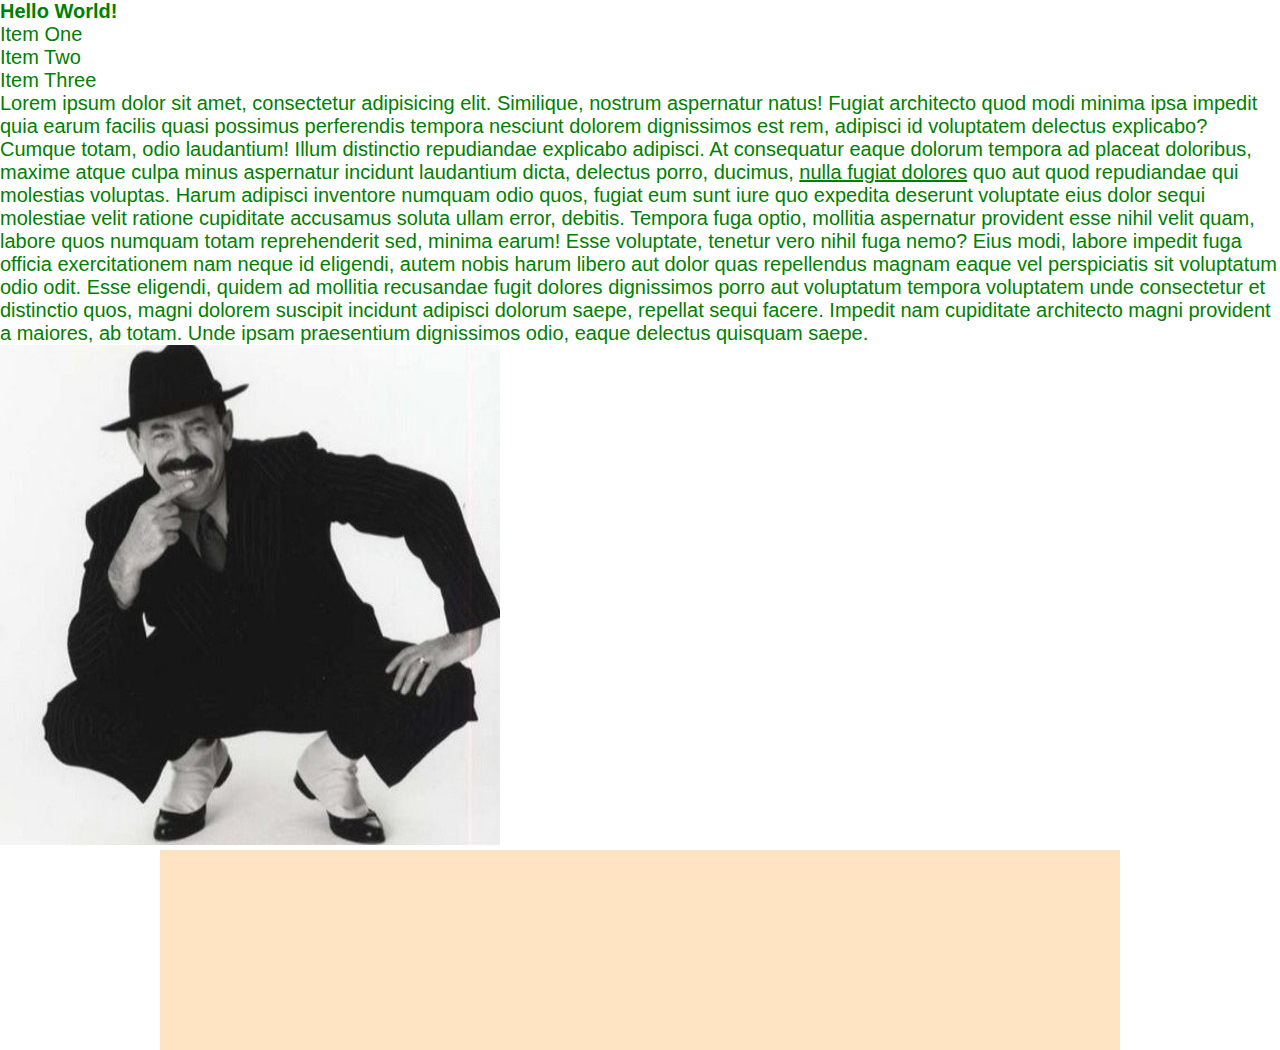
==== starter.html @ 07eaece1 "Added new page, complete with Scatman image and a lovely bisque footer!" ====
<!DOCTYPE html>
<html lang="en">
<head>
  <meta charset="UTF-8">
  <meta name="viewport" content="width=device-width, initial-scale=1.0">
  <meta http-equiv="X-UA-Compatible" content="ie=edge">
  <link rel="stylesheet" href="starter.css">
  <title>Document</title>
</head>
<body>
  <h1>Hello World!</h1>
  <ol>
    <li>Item One</li>
    <li>Item Two</li>
    <li>Item Three</li>
  </ol>
  <p>Lorem ipsum dolor sit amet, consectetur adipisicing elit. Similique, nostrum aspernatur natus! Fugiat architecto quod modi minima ipsa impedit quia earum facilis quasi possimus perferendis tempora nesciunt dolorem dignissimos est rem, adipisci id voluptatem delectus explicabo? Cumque totam, odio laudantium! Illum distinctio repudiandae explicabo adipisci. At consequatur eaque dolorum tempora ad placeat doloribus, maxime atque culpa minus aspernatur incidunt laudantium dicta, delectus porro, ducimus, <a href=https://www.google.com/>nulla fugiat dolores</a> quo aut quod repudiandae qui molestias voluptas. Harum adipisci inventore numquam odio quos, fugiat eum sunt iure quo expedita deserunt voluptate eius dolor sequi molestiae velit ratione cupiditate accusamus soluta ullam error, debitis. Tempora fuga optio, mollitia aspernatur provident esse nihil velit quam, labore quos numquam totam reprehenderit sed, minima earum! Esse voluptate, tenetur vero nihil fuga nemo? Eius modi, labore impedit fuga officia exercitationem nam neque id eligendi, autem nobis harum libero aut dolor quas repellendus magnam eaque vel perspiciatis sit voluptatum odio odit. Esse eligendi, quidem ad mollitia recusandae fugit dolores dignissimos porro aut voluptatum tempora voluptatem unde consectetur et distinctio quos, magni dolorem suscipit incidunt adipisci dolorum saepe, repellat sequi facere. Impedit nam cupiditate architecto magni provident a maiores, ab totam. Unde ipsam praesentium dignissimos odio, eaque delectus quisquam saepe.</p>
  <img src="images/scatmanjohn.jpg">
  <div class="potato">

  </div>
</body>
</html>
---- starter.css ----
* {
  margin: 0;
  padding: 0;
  color: green;
  font-size: 20px;
  font-family: Arial, sans-serif;
}

.potato {
  margin: 0 auto;
  height: 200px;
  width: 75%;
  background-color: bisque;
}
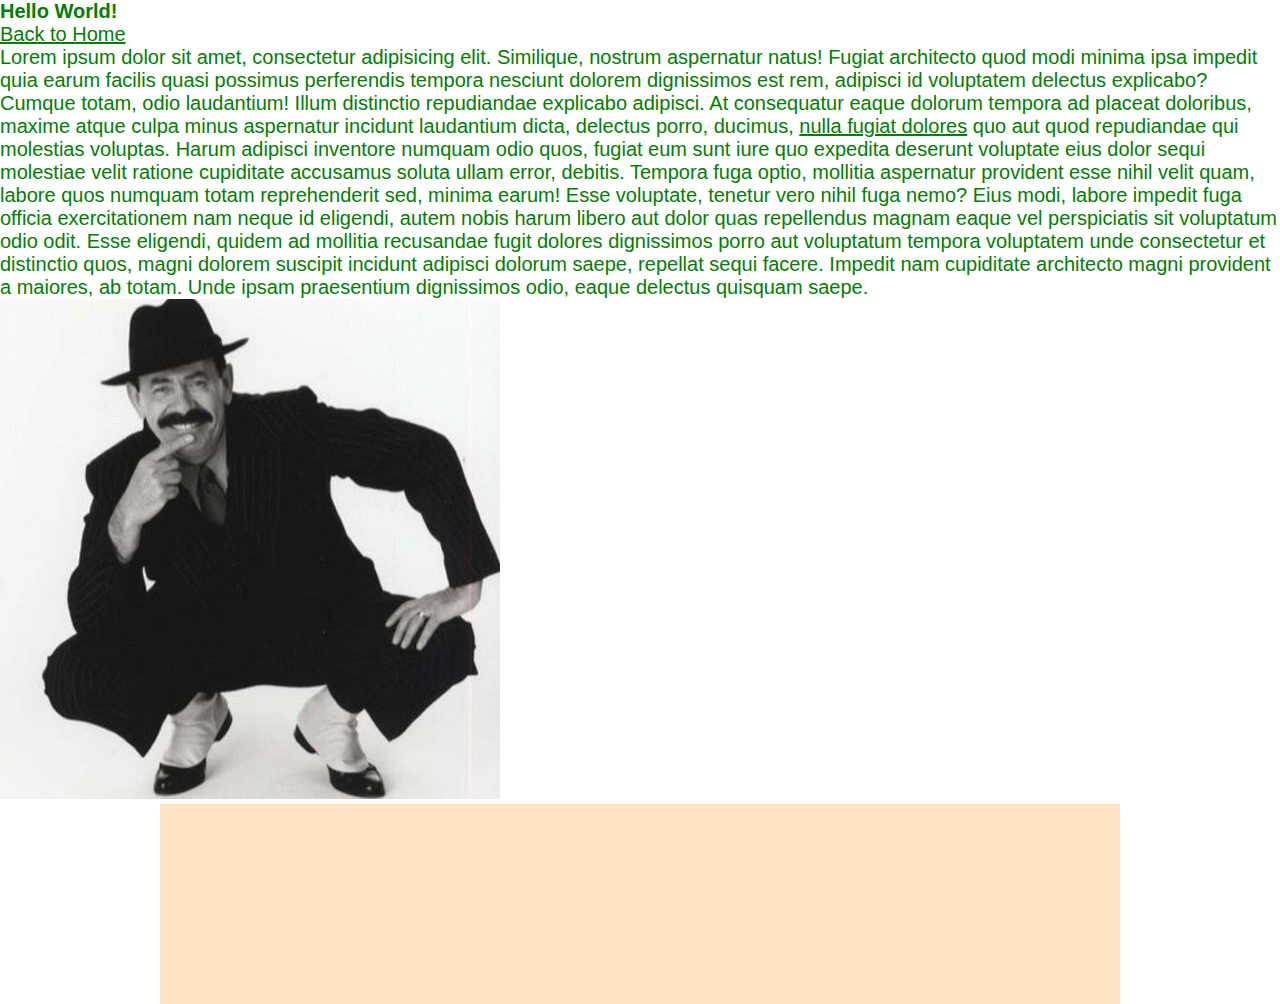
==== commit 904e0f9b: "Linked all pages, added media query to Scat, navigation links are good." ====
--- a/starter.html
+++ b/starter.html
@@ -10,9 +10,7 @@
 <body>
   <h1>Hello World!</h1>
   <ol>
-    <li>Item One</li>
-    <li>Item Two</li>
-    <li>Item Three</li>
+    <li><a href=index.html>Back to Home</a></li>
   </ol>
   <p>Lorem ipsum dolor sit amet, consectetur adipisicing elit. Similique, nostrum aspernatur natus! Fugiat architecto quod modi minima ipsa impedit quia earum facilis quasi possimus perferendis tempora nesciunt dolorem dignissimos est rem, adipisci id voluptatem delectus explicabo? Cumque totam, odio laudantium! Illum distinctio repudiandae explicabo adipisci. At consequatur eaque dolorum tempora ad placeat doloribus, maxime atque culpa minus aspernatur incidunt laudantium dicta, delectus porro, ducimus, <a href=https://www.google.com/>nulla fugiat dolores</a> quo aut quod repudiandae qui molestias voluptas. Harum adipisci inventore numquam odio quos, fugiat eum sunt iure quo expedita deserunt voluptate eius dolor sequi molestiae velit ratione cupiditate accusamus soluta ullam error, debitis. Tempora fuga optio, mollitia aspernatur provident esse nihil velit quam, labore quos numquam totam reprehenderit sed, minima earum! Esse voluptate, tenetur vero nihil fuga nemo? Eius modi, labore impedit fuga officia exercitationem nam neque id eligendi, autem nobis harum libero aut dolor quas repellendus magnam eaque vel perspiciatis sit voluptatum odio odit. Esse eligendi, quidem ad mollitia recusandae fugit dolores dignissimos porro aut voluptatum tempora voluptatem unde consectetur et distinctio quos, magni dolorem suscipit incidunt adipisci dolorum saepe, repellat sequi facere. Impedit nam cupiditate architecto magni provident a maiores, ab totam. Unde ipsam praesentium dignissimos odio, eaque delectus quisquam saepe.</p>
   <img src="images/scatmanjohn.jpg">
--- a/starter.css
+++ b/starter.css
@@ -12,3 +12,9 @@
   width: 75%;
   background-color: bisque;
 }
+
+@media only screen and (max-width: 1000px) {
+  body {
+    background-color: yellow;
+  }
+}
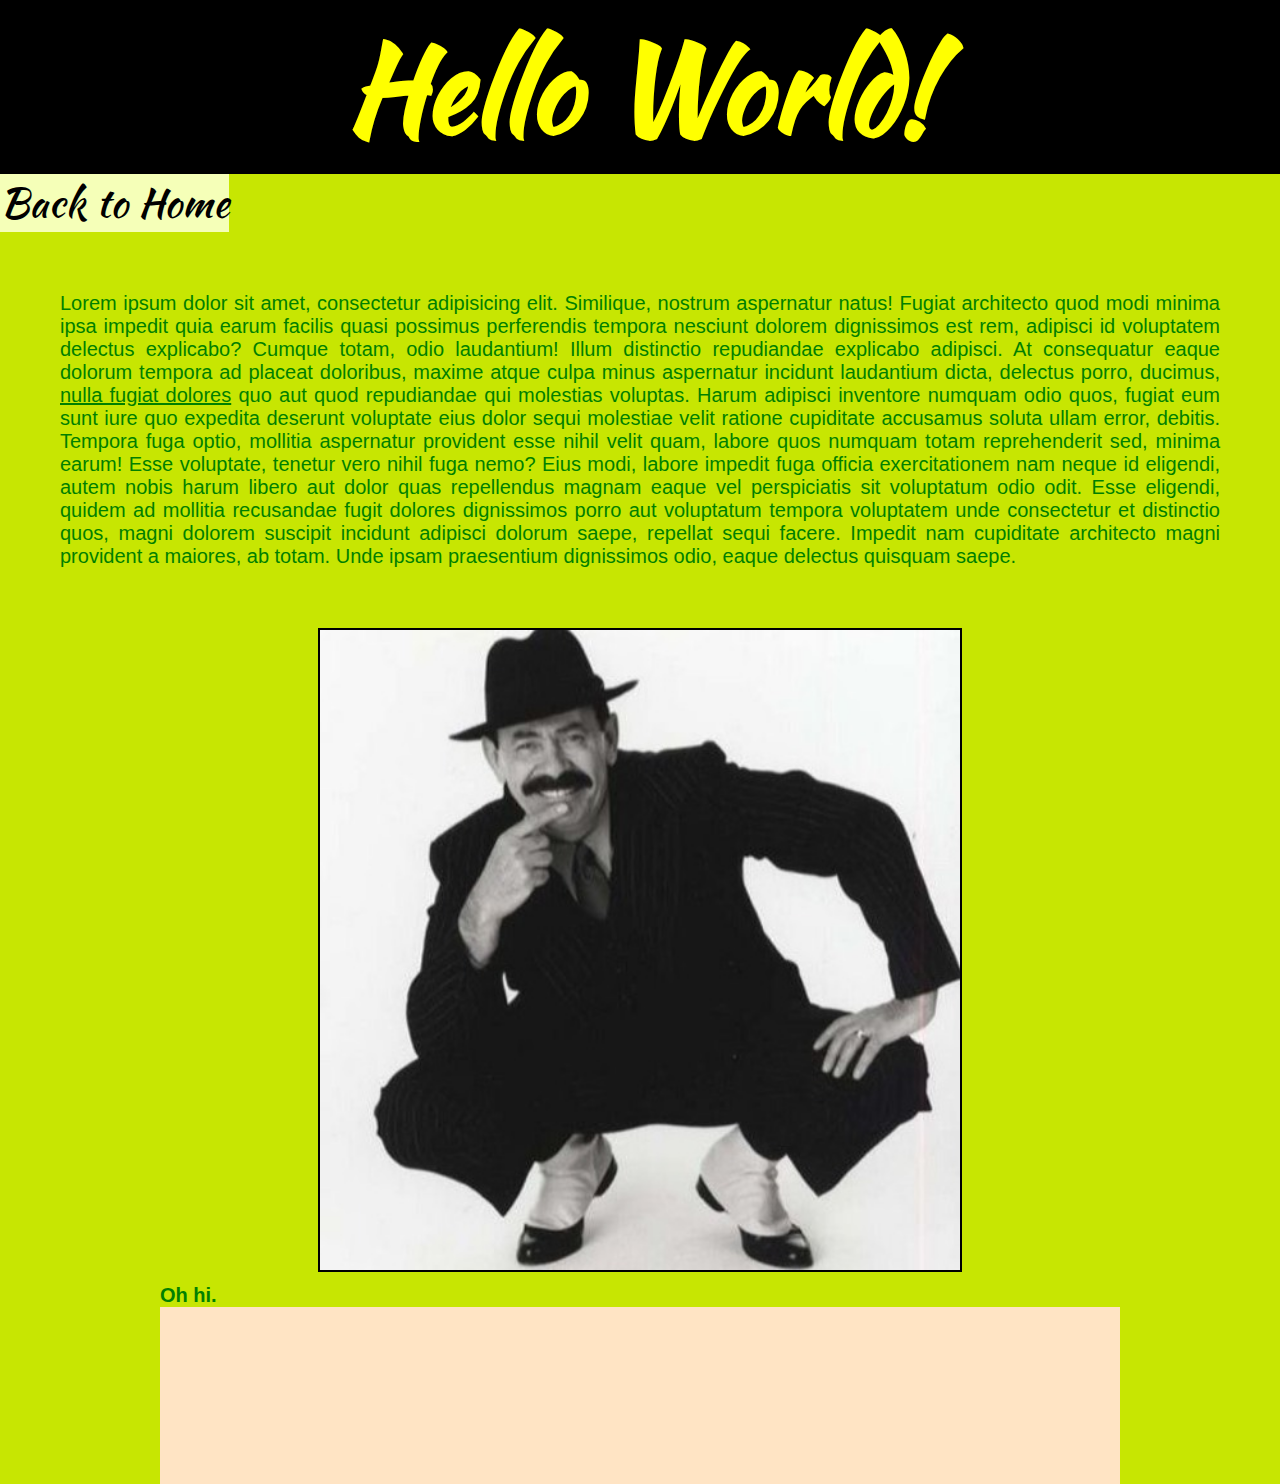
==== commit eb0144d0: "Changed up the look on both pages." ====
--- a/starter.html
+++ b/starter.html
@@ -4,18 +4,21 @@
   <meta charset="UTF-8">
   <meta name="viewport" content="width=device-width, initial-scale=1.0">
   <meta http-equiv="X-UA-Compatible" content="ie=edge">
+  <link href="https://fonts.googleapis.com/css?family=Kaushan+Script&display=swap" rel="stylesheet">
   <link rel="stylesheet" href="starter.css">
   <title>Document</title>
 </head>
 <body>
   <h1>Hello World!</h1>
-  <ol>
-    <li><a href=index.html>Back to Home</a></li>
-  </ol>
+  <nav>
+    <ol>
+      <li><a href=index.html>Back to Home</a></li>
+    </ol>
+  </nav>
   <p>Lorem ipsum dolor sit amet, consectetur adipisicing elit. Similique, nostrum aspernatur natus! Fugiat architecto quod modi minima ipsa impedit quia earum facilis quasi possimus perferendis tempora nesciunt dolorem dignissimos est rem, adipisci id voluptatem delectus explicabo? Cumque totam, odio laudantium! Illum distinctio repudiandae explicabo adipisci. At consequatur eaque dolorum tempora ad placeat doloribus, maxime atque culpa minus aspernatur incidunt laudantium dicta, delectus porro, ducimus, <a href=https://www.google.com/>nulla fugiat dolores</a> quo aut quod repudiandae qui molestias voluptas. Harum adipisci inventore numquam odio quos, fugiat eum sunt iure quo expedita deserunt voluptate eius dolor sequi molestiae velit ratione cupiditate accusamus soluta ullam error, debitis. Tempora fuga optio, mollitia aspernatur provident esse nihil velit quam, labore quos numquam totam reprehenderit sed, minima earum! Esse voluptate, tenetur vero nihil fuga nemo? Eius modi, labore impedit fuga officia exercitationem nam neque id eligendi, autem nobis harum libero aut dolor quas repellendus magnam eaque vel perspiciatis sit voluptatum odio odit. Esse eligendi, quidem ad mollitia recusandae fugit dolores dignissimos porro aut voluptatum tempora voluptatem unde consectetur et distinctio quos, magni dolorem suscipit incidunt adipisci dolorum saepe, repellat sequi facere. Impedit nam cupiditate architecto magni provident a maiores, ab totam. Unde ipsam praesentium dignissimos odio, eaque delectus quisquam saepe.</p>
   <img src="images/scatmanjohn.jpg">
   <div class="potato">
-
+    <h2>Oh hi.</h2>
   </div>
 </body>
 </html>
--- a/starter.css
+++ b/starter.css
@@ -4,10 +4,46 @@
   color: green;
   font-size: 20px;
   font-family: Arial, sans-serif;
+  background-color: #c7e602;
+}
+
+h1 {
+  background-color: black;
+  color: yellow;
+  text-align: center;
+  font-size: 120px;
+  font-family: 'Kaushan Script', serif;
+}
+
+p {
+  margin: 60px;
+  text-align: justify;
+}
+
+nav a {
+  background-color: #f5ffb8;
+  color: black;
+  font-family: 'Kaushan Script', serif;
+  text-decoration: none;
+  font-size: 40px;
+  text-align: center;
+}
+
+p {
+  font-family: , sans-serif;
+}
+
+img {
+  display: block;
+  margin-left: auto;
+  margin-right: auto;
+  width: 50%;
+  border: 2px solid black;
 }
 
 .potato {
   margin: 0 auto;
+  margin-top: 12px;
   height: 200px;
   width: 75%;
   background-color: bisque;
